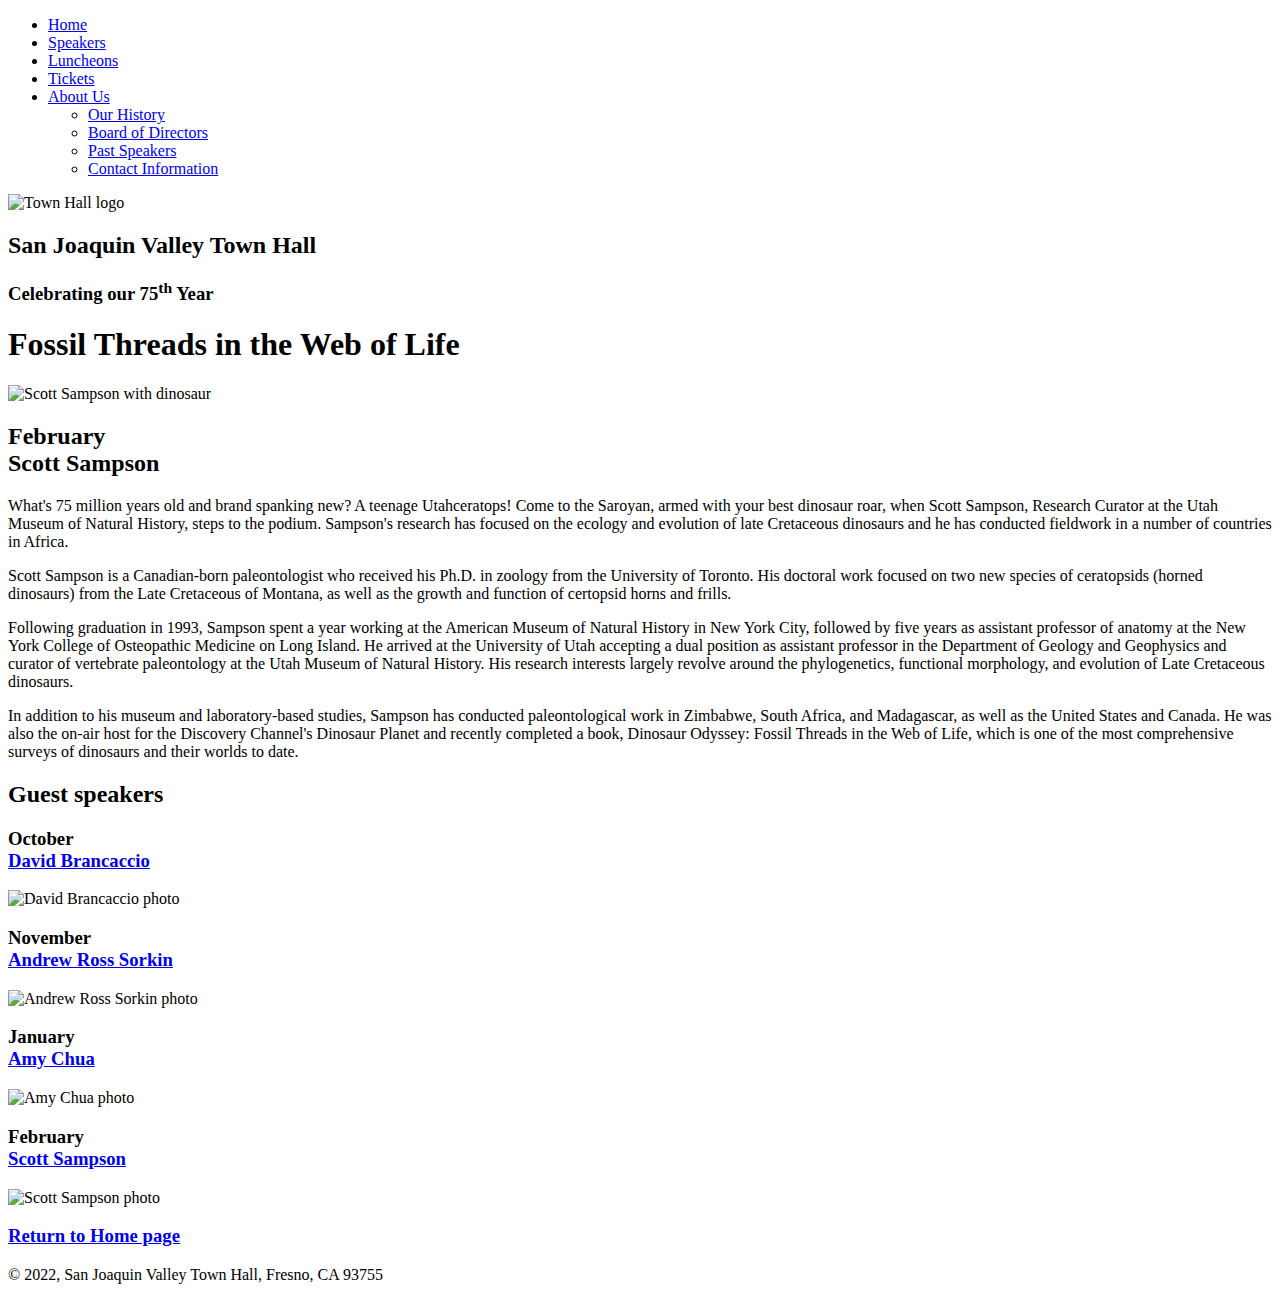
==== c6_sampson.html @ 16171665 "Add files via upload" ====
<!DOCTYPE html>
<html lang="en">

<head>
	<meta charset="utf-8">
	<title>San Joaquin Valley Town Hall</title>
	<link rel="shortcut icon" href="../images/favicon.ico">
	<link rel="stylesheet" href="../styles/c6_speaker.css">
</head>
<nav id="nav_menu">
    <ul>
        <li><a href="index.html" class="current"> Home</a></li>
        <li><a href="speakers.html">Speakers</a></li>
        <li><a href="luncheons.html">Luncheons</a></li>
        <li><a href="tickets.html">Tickets</a></li>
        <li><a href="about_us.html">About Us</a></li>
            <ul>
                <li><a href="#">Our History</a></li>
                <li><a href="#">Board of Directors</a></li>
                <li><a href="#">Past Speakers</a></li>
                <li><a href="#">Contact Information</a></li>
            </ul>
    </ul>
</nav>
<body>
	<header>
		<img src="../images/town_hall_logo.gif" alt="Town Hall logo" height="80">
		<h2>San Joaquin Valley Town Hall</h2>
		<h3>Celebrating our <span class="shadow">75<sup>th</sup></span> Year</h3>
	</header>
	<main>
		<section>
			<h1>Fossil Threads in the Web of Life</h1>
			<article>
				<img src="../images/sampson_dinosaur.jpg" alt="Scott Sampson with dinosaur">
				<h2>February<br>Scott Sampson</h2>
				<p>What's 75 million years old and brand spanking new? A teenage Utahceratops! Come to the 
				   Saroyan, armed with your best dinosaur roar, when Scott Sampson, Research Curator at the 
				   Utah Museum of Natural History, steps to the podium. Sampson's research has focused on the 
				   ecology and evolution of late Cretaceous dinosaurs and he has conducted fieldwork in a number 
				   of countries in Africa.</p>
				<p>Scott Sampson is a Canadian-born paleontologist who received his Ph.D. in zoology from the 
				   University of Toronto. His doctoral work focused on two new species of ceratopsids (horned 
				   dinosaurs) from the Late Cretaceous of Montana, as well as the growth and function of certopsid 
				   horns and frills.</p>
				<p>Following graduation in 1993, Sampson spent a year working at the American Museum of Natural 
				   History in New York City, followed by five years as assistant professor of anatomy at the New 
				   York College of Osteopathic Medicine on Long Island. He arrived at the University of Utah 
				   accepting a dual position as assistant professor in the Department of Geology and Geophysics 
				   and curator of vertebrate paleontology at the Utah Museum of Natural History. His research 
				   interests largely revolve around the phylogenetics, functional morphology, and evolution of 
				   Late Cretaceous dinosaurs.</p>
				<p>In addition to his museum and laboratory-based studies, Sampson has conducted paleontological 
				   work in Zimbabwe, South Africa, and Madagascar, as well as the United States and Canada. He was 
				   also the on-air host for the Discovery Channel's Dinosaur Planet and recently completed a book, 
				   Dinosaur Odyssey: Fossil Threads in the Web of Life, which is one of the most 
				   comprehensive surveys of dinosaurs and their worlds to date.</p>
			</article>
		</section>
		
		<aside>
			<h2>Guest speakers</h2>
			<h3>October<br><a href="../speakers/brancaccio.html">David Brancaccio</a></h3>
			<img src="../images/brancaccio75.jpg" alt="David Brancaccio photo">
			<h3>November<br><a href="../speakers/sorkin.html">Andrew Ross Sorkin</a></h3>
			<img src="../images/sorkin75.jpg" alt="Andrew Ross Sorkin photo">
			<h3>January<br><a href="../speakers/chua.html">Amy Chua</a></h3>
			<img src="../images/chua75.jpg" alt="Amy Chua photo">
			<h3>February<br><a href="../speakers/c6_sampson.html">Scott Sampson</a></h3>
			<img src="../images/sampson75.jpg" alt="Scott Sampson photo">
			<h3><a href="../c6_index.html">Return to Home page</a></h3>
		</aside>
	</main>
	<footer>
		<p>&copy; 2022, San Joaquin Valley Town Hall, Fresno, CA 93755</p>
	</footer>
</body>
</html>
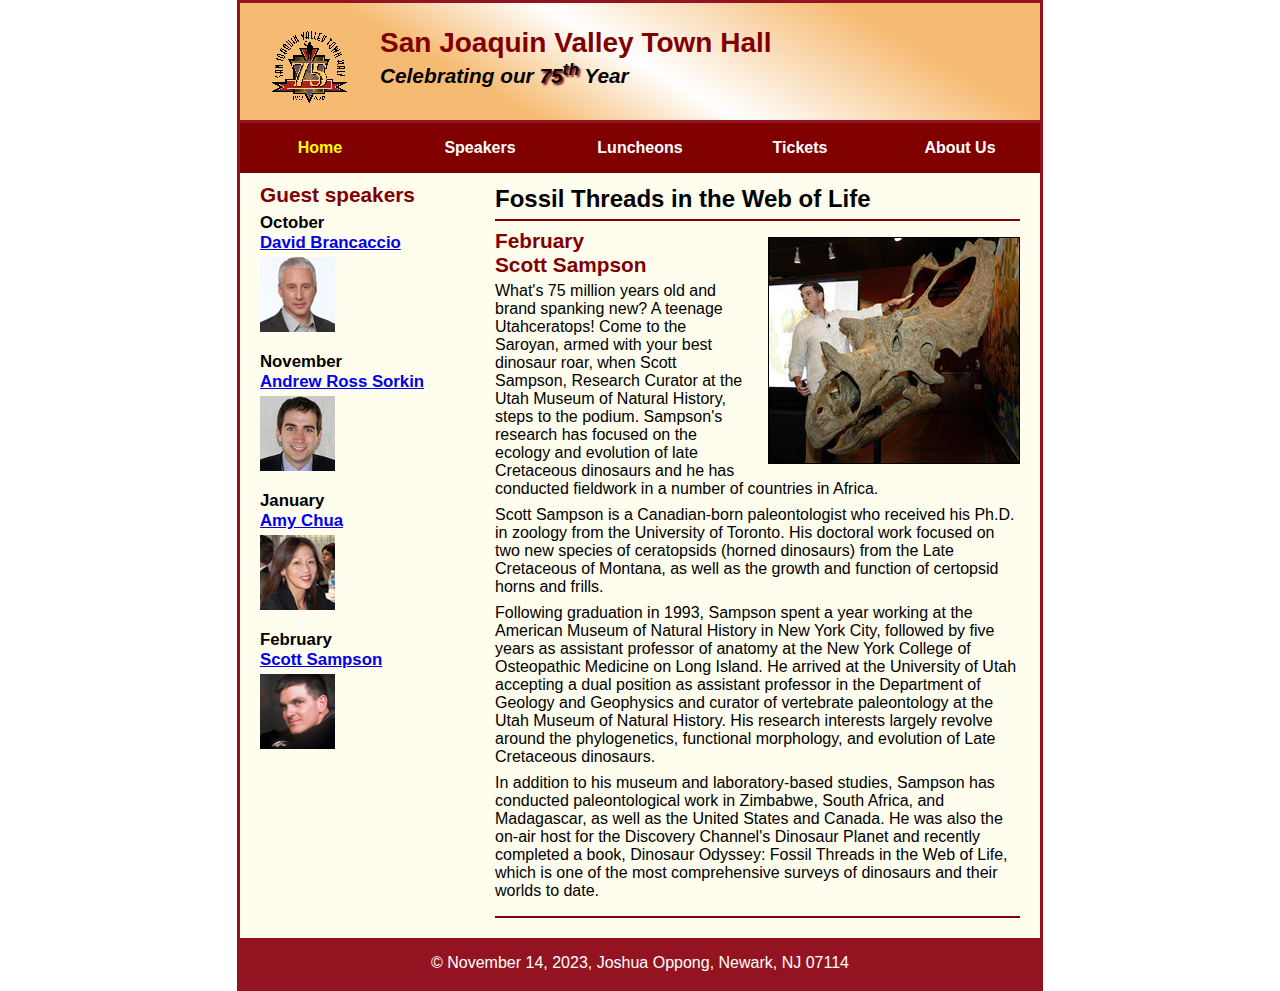
==== commit 8bb0cdd2: "Add files via upload" ====
--- a/c6_sampson.html
+++ b/c6_sampson.html
@@ -7,27 +7,29 @@
 	<link rel="shortcut icon" href="../images/favicon.ico">
 	<link rel="stylesheet" href="../styles/c6_speaker.css">
 </head>
-<nav id="nav_menu">
-    <ul>
-        <li><a href="index.html" class="current"> Home</a></li>
-        <li><a href="speakers.html">Speakers</a></li>
-        <li><a href="luncheons.html">Luncheons</a></li>
-        <li><a href="tickets.html">Tickets</a></li>
-        <li><a href="about_us.html">About Us</a></li>
-            <ul>
-                <li><a href="#">Our History</a></li>
-                <li><a href="#">Board of Directors</a></li>
-                <li><a href="#">Past Speakers</a></li>
-                <li><a href="#">Contact Information</a></li>
-            </ul>
-    </ul>
-</nav>
+
 <body>
 	<header>
 		<img src="../images/town_hall_logo.gif" alt="Town Hall logo" height="80">
 		<h2>San Joaquin Valley Town Hall</h2>
 		<h3>Celebrating our <span class="shadow">75<sup>th</sup></span> Year</h3>
 	</header>
+	<nav id="nav_menu">
+		<ul>
+			<li><a href="C:\Users\Kiddi\Downloads\A09 (1)\A11\c7_index.html" class="current">Home</a></li>
+			<li><a href="speakers.html">Speakers</a></li>
+			<li><a href="index.html">Luncheons</a></li>
+			<li><a href="tickets.html">Tickets</a></li>
+			<li><a href="about_us.html">About Us</a>
+				<ul>
+					<li><a href="#">Our History</a></li>
+					<li><a href="#">Board of Directors</a></li>
+					<li><a href="#">Past Speakers</a></li>
+					<li><a href="#">Contact Information</a></li>
+				</ul>
+			</li>
+		</ul>
+	</nav>
 	<main>
 		<section>
 			<h1>Fossil Threads in the Web of Life</h1>
@@ -68,11 +70,10 @@
 			<img src="../images/chua75.jpg" alt="Amy Chua photo">
 			<h3>February<br><a href="../speakers/c6_sampson.html">Scott Sampson</a></h3>
 			<img src="../images/sampson75.jpg" alt="Scott Sampson photo">
-			<h3><a href="../c6_index.html">Return to Home page</a></h3>
 		</aside>
 	</main>
 	<footer>
-		<p>&copy; 2022, San Joaquin Valley Town Hall, Fresno, CA 93755</p>
+		<p>&copy; November 14, 2023, Joshua Oppong, Newark, NJ 07114</p>
 	</footer>
 </body>
 </html>
--- a/styles/c6_speaker.css
+++ b/styles/c6_speaker.css
@@ -0,0 +1,165 @@
+/* the styles for the elements */
+* {
+	margin: 0;
+	padding: 0;
+}
+html {
+	background-color: white;
+}
+body {
+	font-family: Arial, Helvetica, sans-serif;
+    font-size: 100%;
+    width: 800px;
+    margin: 0 auto;
+    border: 3px solid #931420;
+    background-color: #fffded;
+}
+a:focus, a:hover {
+	font-style: italic;
+}
+/* the styles for the header */
+header {
+	padding: 1.5em 0 2em 0;
+	border-bottom: 3px solid #931420;
+		background-image: -moz-linear-gradient(
+	    30deg, #f6bb73 0%, #f6bb73 30%, white 50%, #f6bb73 80%, #f6bb73 100%);
+	background-image: -webkit-linear-gradient(
+	    30deg, #f6bb73 0%, #f6bb73 30%, white 50%, #f6bb73 80%, #f6bb73 100%);
+	background-image: -o-linear-gradient(
+	    30deg, #f6bb73 0%, #f6bb73 30%, white 50%, #f6bb73 80%, #f6bb73 100%);
+	background-image: linear-gradient(
+	    30deg, #f6bb73 0%, #f6bb73 30%, white 50%, #f6bb73 80%, #f6bb73 100%);
+}
+header h2 {
+	font-size: 175%;
+	color: #800000;
+}
+header h3 {
+	font-size: 130%;
+	font-style: italic;
+}
+header img {
+	float: left;
+	padding: 0 30px;
+}
+.shadow {
+	text-shadow: 2px 2px 2px #800000;
+}
+/* the styles for the navigation menu */
+#nav_menu ul {
+	list-style-type: none;
+	position: relative;
+	margin: 0;
+	padding: 0;
+}
+#nav_menu ul li {
+	float: left;
+}
+#nav_menu ul li a{
+	display: block;
+	width: 160px;
+	text-align: center;
+	padding: 1em 0;
+	text-decoration: none;
+	background-color: #800000;
+	color: white;
+	font-weight: bold;
+}
+#nav_menu ul li a.current {
+	color: yellow;
+}
+#nav_menu ul ul {
+	display: none;
+	position: absolute;
+	top: 100%;
+}
+#nav_menu ul ul li {
+	float: none;
+}
+#nav_menu ul li:hover > ul { 
+	display: block; 
+}
+#nav_menu > ul::after {
+	content: "";
+	display: block;
+	clear: both;
+}	
+/* the styles for the section */
+section {
+	width: 525px;
+	float: right;
+	padding: 0 20px 20px 20px;
+}
+section h1 {
+	font-size: 150%;
+	padding: .5em 0 .25em 0;
+	margin: 0;
+}
+section h2 {
+	color: #800000;
+	font-size: 130%;
+	padding: .5em 0 .25em 0;
+}
+section p {
+	padding-bottom: .5em;
+}
+section blockquote {
+	padding: 0 2em;
+	font-style: italic;
+}
+section ul {
+	padding: 0 0 .25em 1.25em;
+}
+section li {
+	padding-bottom: .35em;
+}
+
+/* the styles for the article */
+article {
+	padding: .5em 0;
+	border-top: 2px solid #800000;
+	border-bottom: 2px solid #800000;
+}
+article h2 {
+	padding-top: 0;
+}
+article h3 {
+	font-size: 105%;
+	padding-bottom: .25em;
+}
+article img {
+	float: right;
+	margin: .5em 0 1em 1em;
+	border: 1px solid black;
+}
+
+/* the styles for the aside */
+aside {
+	width: 215px;
+	float: right;
+	padding: 0 0 20px 20px;
+}
+aside h2 {
+	color: #800000;
+	font-size: 130%;
+	padding: .5em 0 .25em 0;
+}
+aside h3 {
+	font-size: 105%;
+	padding-bottom: .25em;
+}
+aside img {
+	padding-bottom: 1em;
+}
+
+/* the styles for the footer */
+footer {
+	background-color: #931420;
+	clear: both;
+
+}
+footer p {
+	text-align: center;
+	color: white;
+	padding: 1em 0;
+}
